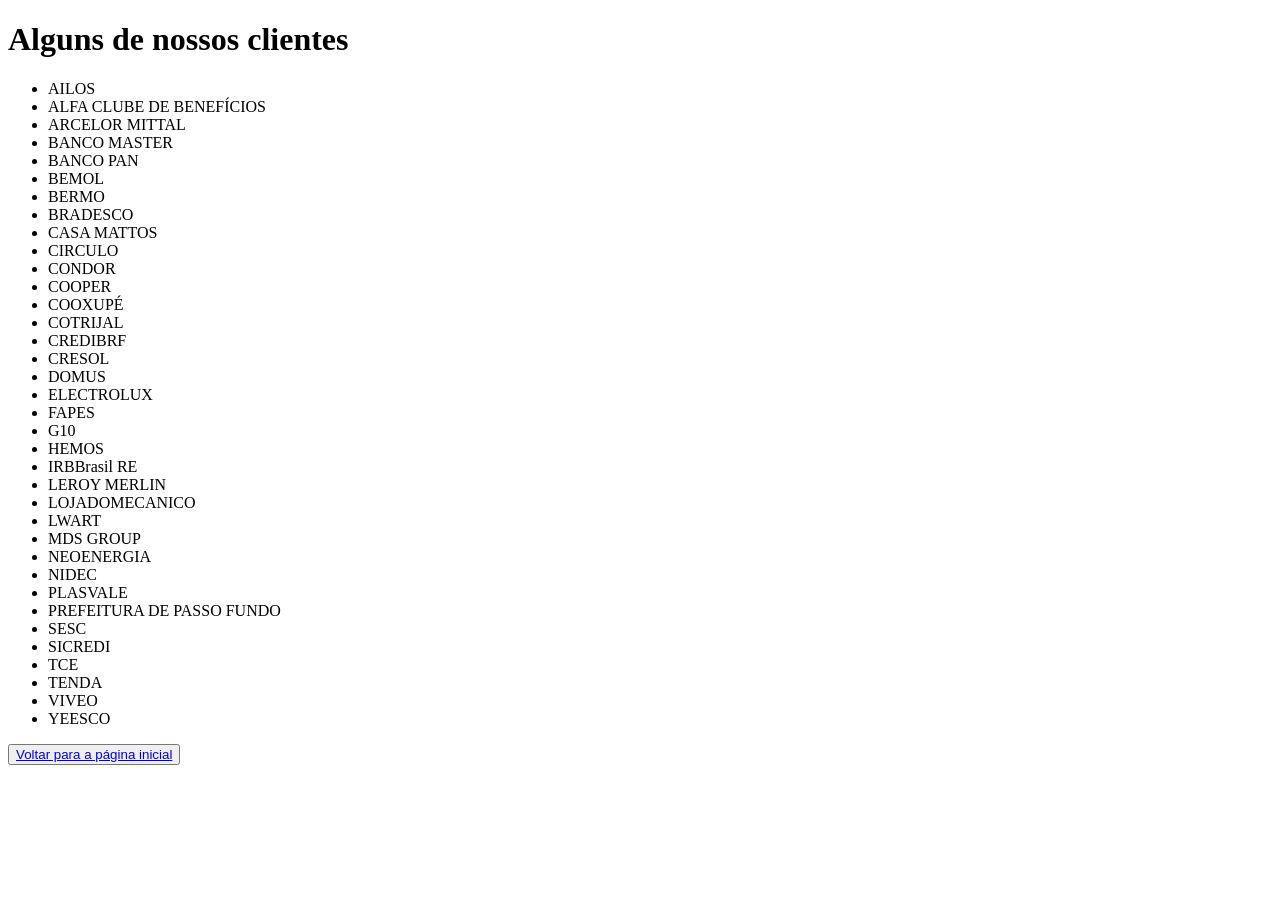
==== Clientes.html @ 17134166 "." ====
<!DOCTYPE html>
<html lang="pt-br">
<head>
    <meta charset="UTF-8">
    <meta name="viewport" content="width=device-width, initial-scale=1.0">
    <title>Nossos Clientes</title>
    <link rel="stylesheet" href="css/styleNovaAba.css">
</head>
<body>
    <h1>Alguns de nossos clientes</h1>
    <div class="box">
    <div class="lista">
    <ul>
        <li>AILOS</li>
        <li>ALFA CLUBE DE BENEFÍCIOS</li>
        <li>ARCELOR MITTAL</li>
        <li>BANCO MASTER</li>
        <li>BANCO PAN</li>
        <li>BEMOL</li>
        <li>BERMO</li>
        <li>BRADESCO</li>
        <li>CASA MATTOS</li>
        <li>CIRCULO</li>
        <li>CONDOR</li>
        <li>COOPER</li> 
        <li>COOXUPÉ</li>
        <li>COTRIJAL</li>
        <li>CREDIBRF</li>
        <li>CRESOL</li>
        <li>DOMUS</li>
        <li>ELECTROLUX</li>
        <li>FAPES</li>
        <li>G10</li>
        <li>HEMOS</li>
        <li>IRBBrasil RE</li>
        <li>LEROY MERLIN</li>
        <li>LOJADOMECANICO</li>
        <li>LWART</li>
        <li>MDS GROUP</li>
        <li>NEOENERGIA</li>
        <li>NIDEC</li>
        <li>PLASVALE</li>
        <li>PREFEITURA DE PASSO FUNDO</li>
        <li>SESC</li>
        <li>SICREDI</li>
        <li>TCE</li>
        <li>TENDA</li>
        <li>VIVEO</li>
        <li>YEESCO</li>
    </ul>
    </div>
    
    <div class="botao-centro">
        <button>
            <a href="homepage.html">Voltar para a página inicial</a>
        </button>
    </div>    
</body>
</html>
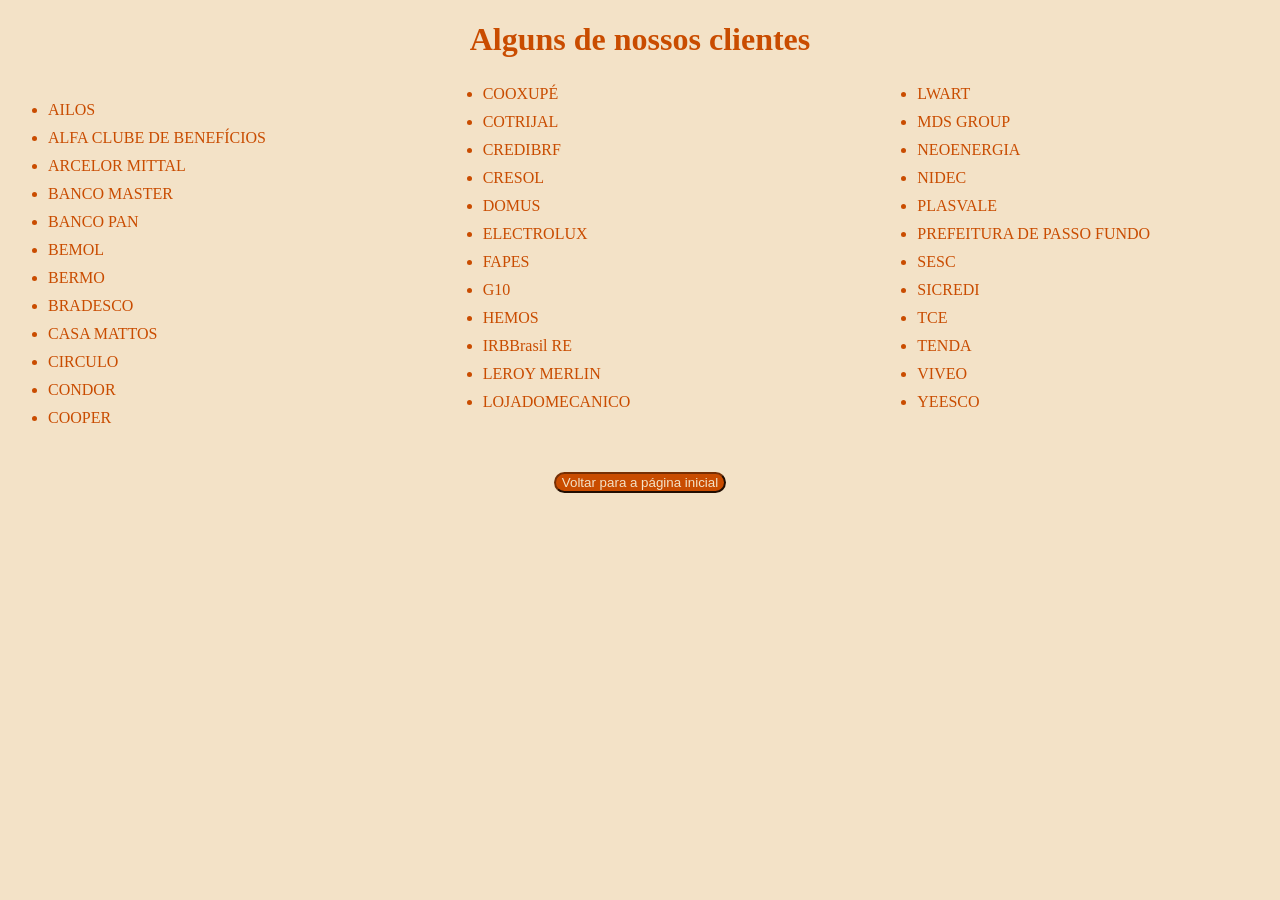
==== commit b5297085: "." ====
--- a/Clientes.html
+++ b/Clientes.html
@@ -4,7 +4,7 @@
     <meta charset="UTF-8">
     <meta name="viewport" content="width=device-width, initial-scale=1.0">
     <title>Nossos Clientes</title>
-    <link rel="stylesheet" href="css/styleNovaAba.css">
+    <link rel="stylesheet" href="styleNovaAba.css">
 </head>
 <body>
     <h1>Alguns de nossos clientes</h1>
--- a/styleNovaAba.css
+++ b/styleNovaAba.css
@@ -0,0 +1,40 @@
+body{
+    background-color: #f3e2c7;
+}
+
+h1{
+    color: #c94c00;
+    text-align: center;
+}
+
+h3{
+    color: #c94c00;
+}
+
+li{
+    color:#c94c00;
+    line-height: 28px;
+}
+
+.lista{
+    column-count: 3;     
+    column-gap: 40px; 
+}
+
+button{
+    background: #c94c00;
+    border-radius: 15px;
+    border-color: #762f04;
+    margin-top: 40px;
+    display: flex;
+}
+
+.botao-centro {
+    display: flex;
+    justify-content: center;
+}
+
+a{
+    color: #f3e2c7;
+    text-decoration: none;
+}
